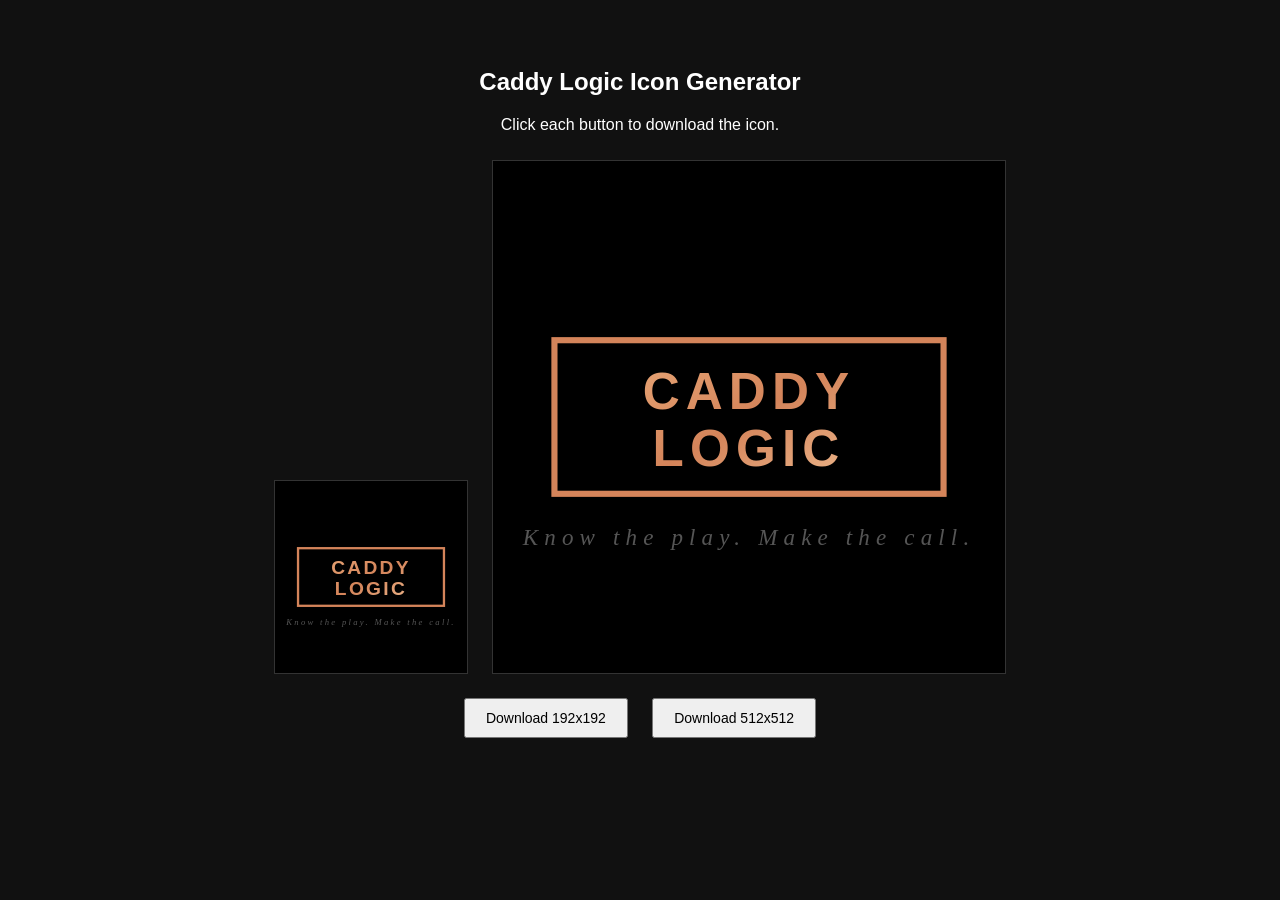
==== generate-icons.html @ 8a3d4f40 "Add files via upload" ====
<!DOCTYPE html>
<html>
<head><title>Caddy Logic Icon Generator</title></head>
<body style="background:#111;color:#fff;font-family:sans-serif;padding:40px;text-align:center">
<h2>Caddy Logic Icon Generator</h2>
<p>Click each button to download the icon.</p>
<canvas id="c192" width="192" height="192" style="border:1px solid #333;margin:10px"></canvas>
<canvas id="c512" width="512" height="512" style="border:1px solid #333;margin:10px"></canvas>
<br>
<button onclick="dl('c192','icon-192.png')" style="padding:10px 20px;margin:10px;font-size:14px">Download 192x192</button>
<button onclick="dl('c512','icon-512.png')" style="padding:10px 20px;margin:10px;font-size:14px">Download 512x512</button>
<script>
function draw(id, s) {
  const c = document.getElementById(id);
  const ctx = c.getContext('2d');
  // Black background
  ctx.fillStyle = '#000';
  ctx.fillRect(0, 0, s, s);
  
  // Copper gradient for text
  const grad = ctx.createLinearGradient(s*0.2, 0, s*0.8, s);
  grad.addColorStop(0, '#A06030');
  grad.addColorStop(0.3, '#E8A878');
  grad.addColorStop(0.5, '#D4845A');
  grad.addColorStop(0.7, '#EEBB90');
  grad.addColorStop(1, '#A06030');
  
  // Border rectangle (bib)
  const bx = s * 0.12, by = s * 0.35, bw = s * 0.76, bh = s * 0.3;
  ctx.strokeStyle = '#D4845A';
  ctx.lineWidth = s * 0.012;
  ctx.strokeRect(bx, by, bw, bh);
  
  // "CADDY" text
  ctx.fillStyle = grad;
  ctx.font = `600 ${s*0.1}px -apple-system, "SF Pro Display", "Helvetica Neue", sans-serif`;
  ctx.textAlign = 'center';
  ctx.letterSpacing = `${s*0.012}px`;
  ctx.fillText('CADDY', s/2, by + bh*0.45);
  
  // "LOGIC" text
  ctx.fillText('LOGIC', s/2, by + bh*0.82);
  
  // Tagline below
  ctx.fillStyle = '#555';
  ctx.font = `italic ${s*0.045}px Georgia, serif`;
  ctx.fillText('Know the play. Make the call.', s/2, by + bh + s*0.1);
}

draw('c192', 192);
draw('c512', 512);

function dl(id, name) {
  const c = document.getElementById(id);
  const a = document.createElement('a');
  a.download = name;
  a.href = c.toDataURL('image/png');
  a.click();
}
</script>
</body>
</html>
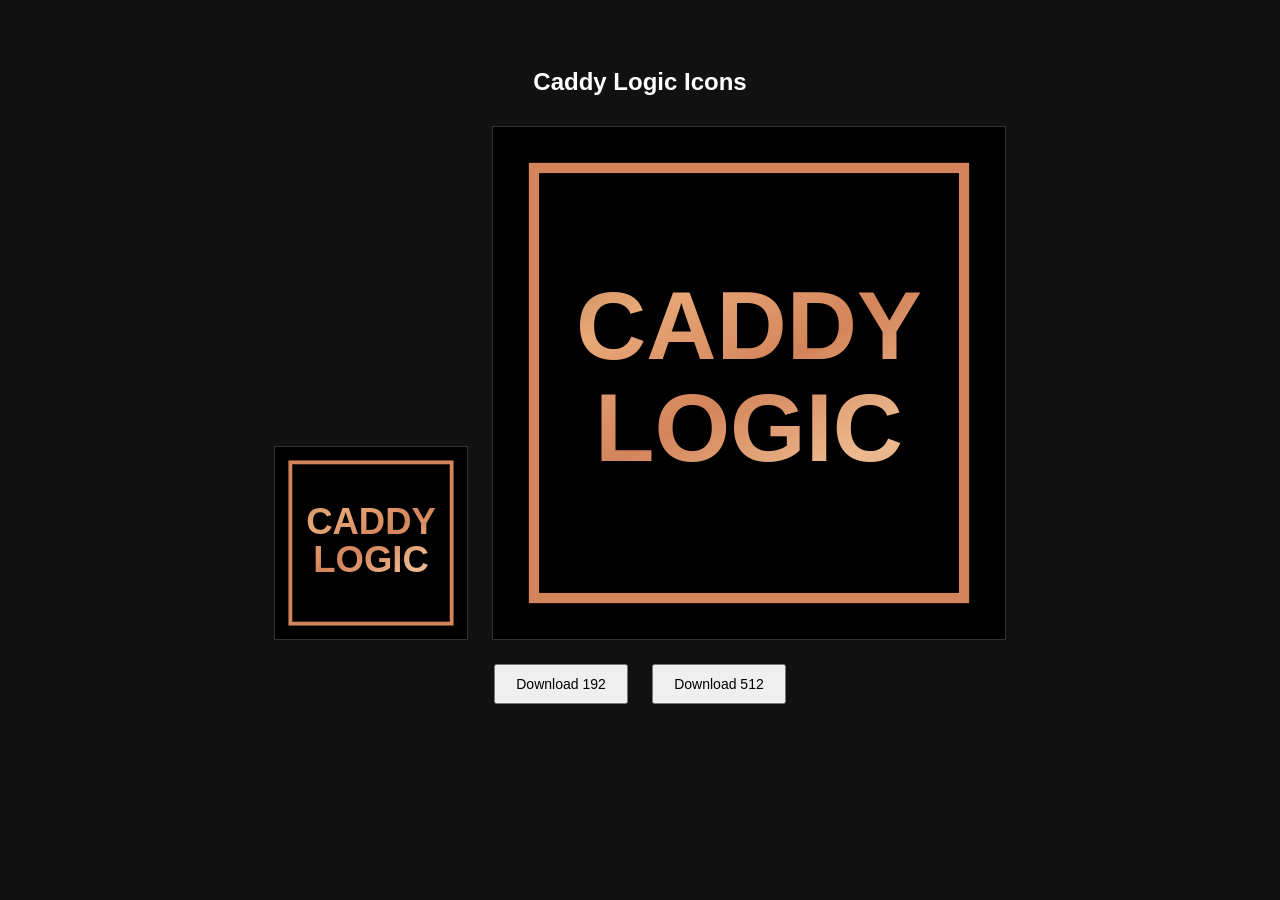
==== commit c0c9f939: "Add files via upload" ====
--- a/generate-icons.html
+++ b/generate-icons.html
@@ -1,62 +1,24 @@
 <!DOCTYPE html>
-<html>
-<head><title>Caddy Logic Icon Generator</title></head>
+<html><head><title>CL Icons</title></head>
 <body style="background:#111;color:#fff;font-family:sans-serif;padding:40px;text-align:center">
-<h2>Caddy Logic Icon Generator</h2>
-<p>Click each button to download the icon.</p>
+<h2>Caddy Logic Icons</h2>
 <canvas id="c192" width="192" height="192" style="border:1px solid #333;margin:10px"></canvas>
-<canvas id="c512" width="512" height="512" style="border:1px solid #333;margin:10px"></canvas>
-<br>
-<button onclick="dl('c192','icon-192.png')" style="padding:10px 20px;margin:10px;font-size:14px">Download 192x192</button>
-<button onclick="dl('c512','icon-512.png')" style="padding:10px 20px;margin:10px;font-size:14px">Download 512x512</button>
+<canvas id="c512" width="512" height="512" style="border:1px solid #333;margin:10px"></canvas><br>
+<button onclick="dl('c192','icon-192.png')" style="padding:10px 20px;margin:10px;font-size:14px">Download 192</button>
+<button onclick="dl('c512','icon-512.png')" style="padding:10px 20px;margin:10px;font-size:14px">Download 512</button>
 <script>
-function draw(id, s) {
-  const c = document.getElementById(id);
-  const ctx = c.getContext('2d');
-  // Black background
-  ctx.fillStyle = '#000';
-  ctx.fillRect(0, 0, s, s);
-  
-  // Copper gradient for text
-  const grad = ctx.createLinearGradient(s*0.2, 0, s*0.8, s);
-  grad.addColorStop(0, '#A06030');
-  grad.addColorStop(0.3, '#E8A878');
-  grad.addColorStop(0.5, '#D4845A');
-  grad.addColorStop(0.7, '#EEBB90');
-  grad.addColorStop(1, '#A06030');
-  
-  // Border rectangle (bib)
-  const bx = s * 0.12, by = s * 0.35, bw = s * 0.76, bh = s * 0.3;
-  ctx.strokeStyle = '#D4845A';
-  ctx.lineWidth = s * 0.012;
-  ctx.strokeRect(bx, by, bw, bh);
-  
-  // "CADDY" text
-  ctx.fillStyle = grad;
-  ctx.font = `600 ${s*0.1}px -apple-system, "SF Pro Display", "Helvetica Neue", sans-serif`;
-  ctx.textAlign = 'center';
-  ctx.letterSpacing = `${s*0.012}px`;
-  ctx.fillText('CADDY', s/2, by + bh*0.45);
-  
-  // "LOGIC" text
-  ctx.fillText('LOGIC', s/2, by + bh*0.82);
-  
-  // Tagline below
-  ctx.fillStyle = '#555';
-  ctx.font = `italic ${s*0.045}px Georgia, serif`;
-  ctx.fillText('Know the play. Make the call.', s/2, by + bh + s*0.1);
+function draw(id,s){
+  const c=document.getElementById(id),x=c.getContext('2d');
+  x.fillStyle='#000';x.fillRect(0,0,s,s);
+  const g=x.createLinearGradient(s*.2,0,s*.8,s);
+  g.addColorStop(0,'#A06030');g.addColorStop(.3,'#E8A878');g.addColorStop(.5,'#D4845A');g.addColorStop(.7,'#EEBB90');g.addColorStop(1,'#A06030');
+  const pad=s*.08,bx=pad,by=pad,bw=s-pad*2,bh=s-pad*2;
+  x.strokeStyle='#D4845A';x.lineWidth=s*.02;x.strokeRect(bx,by,bw,bh);
+  x.fillStyle=g;x.textAlign='center';x.textBaseline='middle';
+  x.font=`700 ${s*.19}px -apple-system,"SF Pro Display","Helvetica Neue",sans-serif`;
+  x.fillText('CADDY',s/2,s/2-s*.1);
+  x.fillText('LOGIC',s/2,s/2+s*.1);
 }
-
-draw('c192', 192);
-draw('c512', 512);
-
-function dl(id, name) {
-  const c = document.getElementById(id);
-  const a = document.createElement('a');
-  a.download = name;
-  a.href = c.toDataURL('image/png');
-  a.click();
-}
-</script>
-</body>
-</html>
+draw('c192',192);draw('c512',512);
+function dl(id,n){const c=document.getElementById(id),a=document.createElement('a');a.download=n;a.href=c.toDataURL('image/png');a.click();}
+</script></body></html>
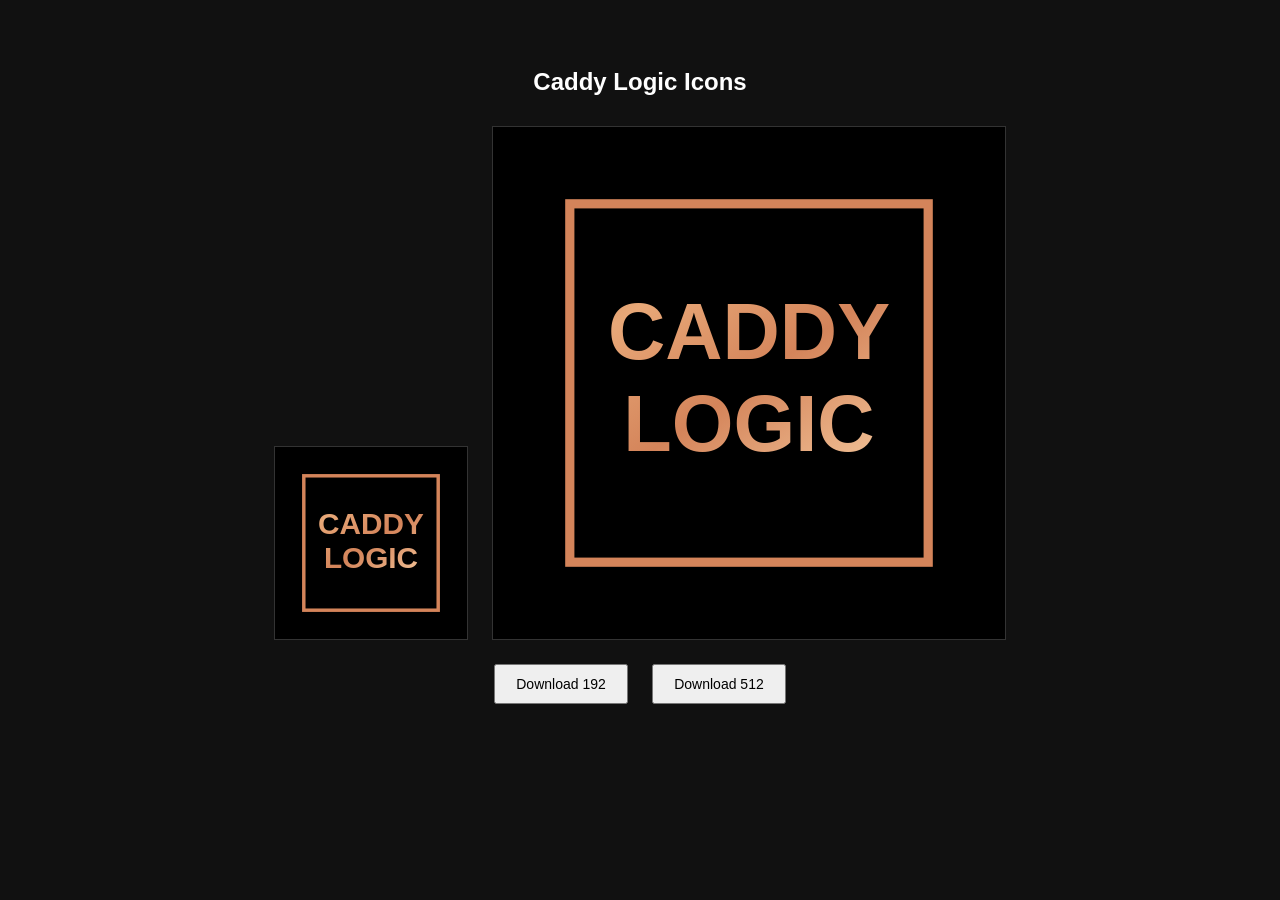
==== commit 279a231e: "Add files via upload" ====
--- a/generate-icons.html
+++ b/generate-icons.html
@@ -10,14 +10,15 @@
 function draw(id,s){
   const c=document.getElementById(id),x=c.getContext('2d');
   x.fillStyle='#000';x.fillRect(0,0,s,s);
-  const g=x.createLinearGradient(s*.2,0,s*.8,s);
+  const g=x.createLinearGradient(s*.15,0,s*.85,s);
   g.addColorStop(0,'#A06030');g.addColorStop(.3,'#E8A878');g.addColorStop(.5,'#D4845A');g.addColorStop(.7,'#EEBB90');g.addColorStop(1,'#A06030');
-  const pad=s*.08,bx=pad,by=pad,bw=s-pad*2,bh=s-pad*2;
-  x.strokeStyle='#D4845A';x.lineWidth=s*.02;x.strokeRect(bx,by,bw,bh);
+  // 15% safe zone padding on all sides for Apple rounded corners
+  const pad=s*.15,bx=pad,by=pad,bw=s-pad*2,bh=s-pad*2;
+  x.strokeStyle='#D4845A';x.lineWidth=s*.018;x.strokeRect(bx,by,bw,bh);
   x.fillStyle=g;x.textAlign='center';x.textBaseline='middle';
-  x.font=`700 ${s*.19}px -apple-system,"SF Pro Display","Helvetica Neue",sans-serif`;
-  x.fillText('CADDY',s/2,s/2-s*.1);
-  x.fillText('LOGIC',s/2,s/2+s*.1);
+  x.font=`700 ${s*.155}px -apple-system,"SF Pro Display","Helvetica Neue",sans-serif`;
+  x.fillText('CADDY',s/2,s/2-s*.09);
+  x.fillText('LOGIC',s/2,s/2+s*.09);
 }
 draw('c192',192);draw('c512',512);
 function dl(id,n){const c=document.getElementById(id),a=document.createElement('a');a.download=n;a.href=c.toDataURL('image/png');a.click();}
